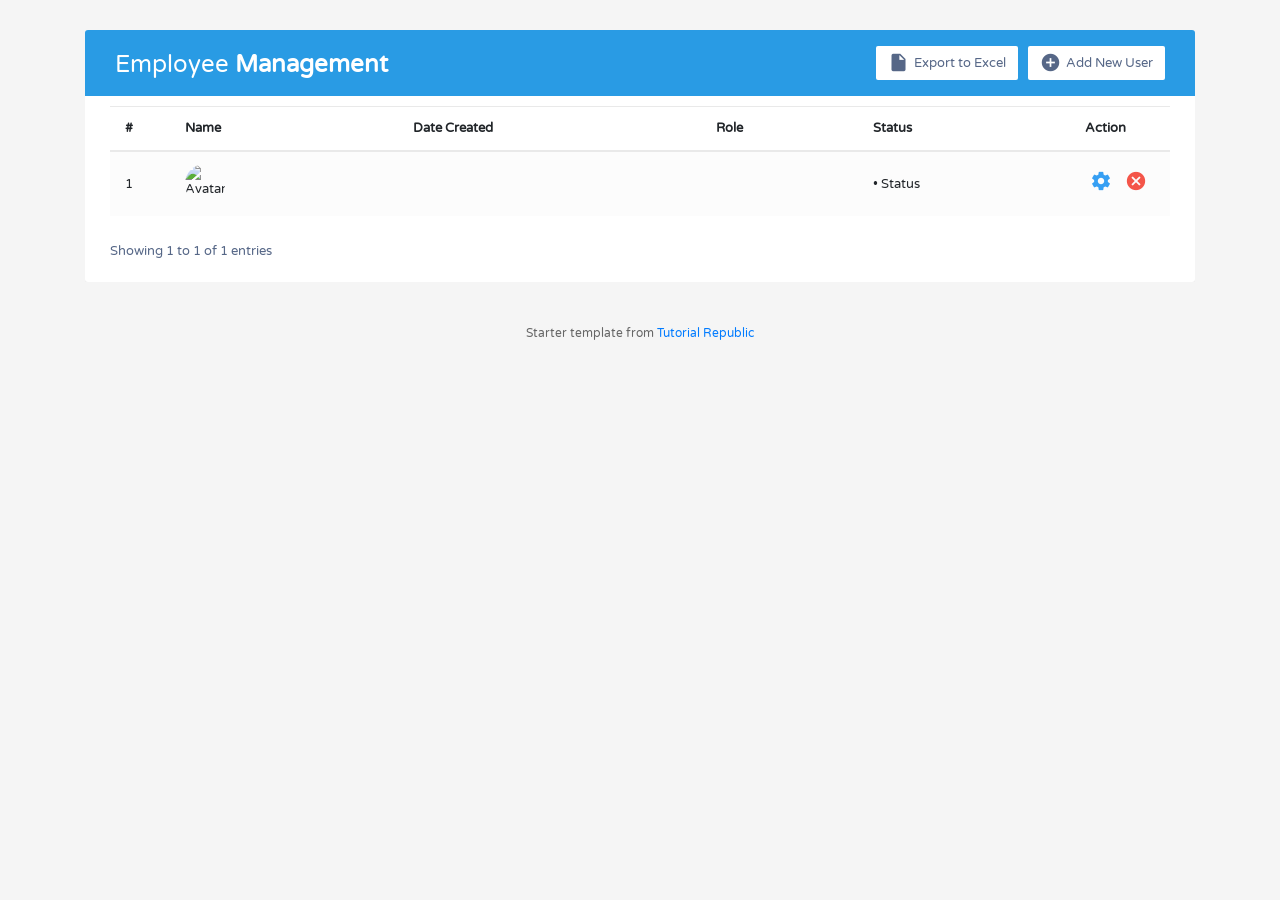
==== microservice/src/main/resources/templates/index.html @ d18785fe "Major update Improved template, expands fields and I/O, paging, error handling and excel export." ====
<!DOCTYPE html>
<html lang="en" xmlns:th="https://www.thymeleaf.org/">

<head>
    <meta charset="utf-8">
    <meta name="viewport" content="width=device-width, initial-scale=1, shrink-to-fit=no">
    <title>Bootstrap User Management Data Table</title>
    <link rel="stylesheet" href="https://fonts.googleapis.com/css?family=Roboto|Varela+Round">
    <link rel="stylesheet" href="https://stackpath.bootstrapcdn.com/bootstrap/4.5.0/css/bootstrap.min.css">
    <link rel="stylesheet" href="https://fonts.googleapis.com/icon?family=Material+Icons">
    <link rel="stylesheet" href="https://maxcdn.bootstrapcdn.com/font-awesome/4.7.0/css/font-awesome.min.css">
    <script src="https://code.jquery.com/jquery-3.5.1.min.js"></script>
    <script src="https://cdn.jsdelivr.net/npm/popper.js@1.16.0/dist/umd/popper.min.js"></script>
    <script src="https://stackpath.bootstrapcdn.com/bootstrap/4.5.0/js/bootstrap.min.js"></script>
    <style>
        body {
            color: #566787;
            background: #f5f5f5;
            font-family: 'Varela Round', sans-serif;
            font-size: 13px;
        }

        .table-responsive {
            margin: 30px 0;
        }

        .table-wrapper {
            min-width: 1000px;
            background: #fff;
            padding: 20px 25px;
            border-radius: 3px;
            box-shadow: 0 1px 1px rgba(0, 0, 0, .05);
        }

        .table-title {
            padding-bottom: 15px;
            background: #299be4;
            color: #fff;
            padding: 16px 30px;
            margin: -20px -25px 10px;
            border-radius: 3px 3px 0 0;
        }

        .table-title h2 {
            margin: 5px 0 0;
            font-size: 24px;
        }

        .table-title .btn {
            color: #566787;
            float: right;
            font-size: 13px;
            background: #fff;
            border: none;
            min-width: 50px;
            border-radius: 2px;
            border: none;
            outline: none !important;
            margin-left: 10px;
        }

        .table-title .btn:hover,
        .table-title .btn:focus {
            color: #566787;
            background: #f2f2f2;
        }

        .table-title .btn i {
            float: left;
            font-size: 21px;
            margin-right: 5px;
        }

        .table-title .btn span {
            float: left;
            margin-top: 2px;
        }

        table.table tr th,
        table.table tr td {
            border-color: #e9e9e9;
            padding: 12px 15px;
            vertical-align: middle;
        }

        table.table tr th:first-child {
            width: 60px;
        }

        table.table tr th:last-child {
            width: 100px;
        }

        table.table-striped tbody tr:nth-of-type(odd) {
            background-color: #fcfcfc;
        }

        table.table-striped.table-hover tbody tr:hover {
            background: #f5f5f5;
        }

        table.table th i {
            font-size: 13px;
            margin: 0 5px;
            cursor: pointer;
        }

        table.table td:last-child i {
            opacity: 0.9;
            font-size: 22px;
            margin: 0 5px;
        }

        table.table td a {
            font-weight: bold;
            color: #566787;
            display: inline-block;
            text-decoration: none;
        }

        table.table td a:hover {
            color: #2196F3;
        }

        table.table td a.settings {
            color: #2196F3;
        }

        table.table td a.delete {
            color: #F44336;
        }

        table.table td i {
            font-size: 19px;
        }

        table.table .avatar {
            border-radius: 50%;
            vertical-align: middle;
            margin-right: 10px;
        }

        /* Force avatar display to 40x40 while preserving aspect */
        table.table .avatar {
            width: 40px;
            height: 40px;
            object-fit: cover;
            display: inline-block;
        }

        .status {
            font-size: 30px;
            margin: 2px 2px 0 0;
            display: inline-block;
            vertical-align: middle;
            line-height: 10px;
        }

        .text-success {
            color: #10c469;
        }

        .text-info {
            color: #62c9e8;
        }

        .text-warning {
            color: #FFC107;
        }

        .text-danger {
            color: #ff5b5b;
        }

        .pagination {
            float: right;
            margin: 0 0 5px;
        }

        .pagination li a {
            border: none;
            font-size: 13px;
            min-width: 30px;
            min-height: 30px;
            color: #999;
            margin: 0 2px;
            line-height: 30px;
            border-radius: 2px !important;
            text-align: center;
            padding: 0 6px;
        }

        .pagination li a:hover {
            color: #666;
        }

        .pagination li.active a,
        .pagination li.active a.page-link {
            background: #03A9F4;
        }

        .pagination li.active a:hover {
            background: #0397d6;
        }

        .pagination li.disabled i {
            color: #ccc;
        }

        .pagination li i {
            font-size: 16px;
            padding-top: 6px
        }

        .hint-text {
            float: left;
            margin-top: 10px;
            font-size: 13px;
        }
    </style>
    <script>
        $(document).ready(function () {
            $('[data-toggle="tooltip"]').tooltip();
        });
    </script>
</head>

<body>
    <div class="container-xl">
        <div class="table-responsive">
            <div class="table-wrapper">
                <div class="table-title">
                    <div class="row">
                        <div class="col-sm-5">
                            <h2>Employee <b>Management</b></h2>
                        </div>
                        <div class="col-sm-7">
                            <a href="#" th:href="@{/addnew}" class="btn btn-secondary">
                                <i class="material-icons">&#xE147;</i>
                                <span>Add New User</span>
                            </a>
                            <a th:href="@{/export}" class="btn btn-secondary" target="_blank">
                                <i class="material-icons">&#xE24D;</i>
                                <span>Export to Excel</span>
                            </a>
                        </div>
                    </div>
                </div>
                <table class="table table-striped table-hover">
                    <thead>
                        <tr>
                            <th>#</th>
                            <th>Name</th>
                            <th>Date Created</th>
                            <th>Role</th>
                            <th>Status</th>
                            <th>Action</th>
                        </tr>
                    </thead>
                    <tbody>
                        <tr th:each="employee:${allemplist}">
                            <td th:text="${employee.id}">1</td>
                            <td>
                                  <img th:src="@{/avatar/{id}(id=${employee.id})}" class="avatar" alt="Avatar"
                                      th:attr="onerror=|this.onerror=null;this.src='https://ui-avatars.com/api/?name=${#strings.replace(employee.name,' ','+')}&size=40'|">
                                <a href="#" th:text="${employee.name}"></a>
                            </td>
                            <td><a th:text="${employee.createdDate}"></a></td>
                            <td><a th:text="${employee.role}"></a></td>
                            <td>
                                <span th:class="'status ' + (
                                    ${employee.status}=='Active' ? 'text-success' : (
                                    ${employee.status}=='Pending' ? 'text-warning' : (
                                    ${employee.status}=='Suspended' ? 'text-danger' : 'text-info')))">
                                    &bull;
                                </span>
                                <span th:text="${employee.status}">Status</span>
                            </td>
                            <td>
                                <a href="#" th:href="@{/showFormForUpdate/{id}(id=${employee.id})}" class="settings" title="Settings" data-toggle="tooltip">
                                    <i class="material-icons">&#xE8B8;</i>
                                </a>
                                <a href="#" th:href="@{/deleteEmployee/{id}(id=${employee.id})}" class="delete" title="Delete" data-toggle="tooltip">
                                    <i class="material-icons">&#xE5C9;</i>
                                </a>
                            </td>
                        </tr>
                        
                    </tbody>
                </table>
                <div class="clearfix">
                    <div class="hint-text"><span id="showingText">Showing 0 to 0 of 0 entries</span></div>
                    <ul class="pagination" id="pagination"></ul>
                </div>
            </div>
        </div>
    </div>
</body>

</html>

<footer style="text-align:center; padding:12px 0; font-size:12px; color:#666;">
    <div>
        Starter template from <a href="https://www.tutorialrepublic.com/snippets/preview.php?topic=bootstrap&file=user-management-data-table" target="_blank" rel="noopener">Tutorial Republic</a>
    </div>
</footer>

<script>
    (function($){
        $(function(){
            const pageSize = 10;
            const $rows = $('table.table tbody tr');
            const total = $rows.length;
            const totalPages = Math.max(1, Math.ceil(total / pageSize));

            function renderPagination(current){
                const $p = $('#pagination').empty();
                if(totalPages <= 1) return;

                const $prev = $('<li class="page-item"><a href="#" class="page-link">Previous</a></li>');
                if (current === 1) {
                    $prev.addClass('disabled');
                }
                $prev.on('click', function(e) {
                    e.preventDefault();
                    if (current > 1) {
                        renderPage(current - 1);
                    }
                });
                $p.append($prev);

                for (let i = 1; i <= totalPages; i++) {
                    const $li = $(`<li class="page-item ${i===current? 'active' : ''}"><a href="#" class="page-link">${i}</a></li>`);
                    (function(page) {
                        $li.on('click', function(e) {
                            e.preventDefault();
                            renderPage(page);
                        });
                    })(i);
                    $p.append($li);
                }

                const $next = $('<li class="page-item"><a href="#" class="page-link">Next</a></li>');
                if (current === totalPages) {
                    $next.addClass('disabled');
                }
                $next.on('click', function(e) {
                    e.preventDefault();
                    if (current < totalPages) {
                        renderPage(current + 1);
                    }
                });
                $p.append($next);
            }

            function renderPage(page){
                const start = (page - 1) * pageSize;
                const end = start + pageSize;
                $rows.hide().slice(start, end).show();
                let showingStart;
                if (total === 0) {
                    showingStart = 0;
                } else {
                    showingStart = start + 1;
                }
                const showingEnd = Math.min(end, total);
                $('#showingText').text(`Showing ${showingStart} to ${showingEnd} of ${total} entries`);
                renderPagination(page);
            }

            // initialize
            renderPage(1);
        });
    })(jQuery);
</script>
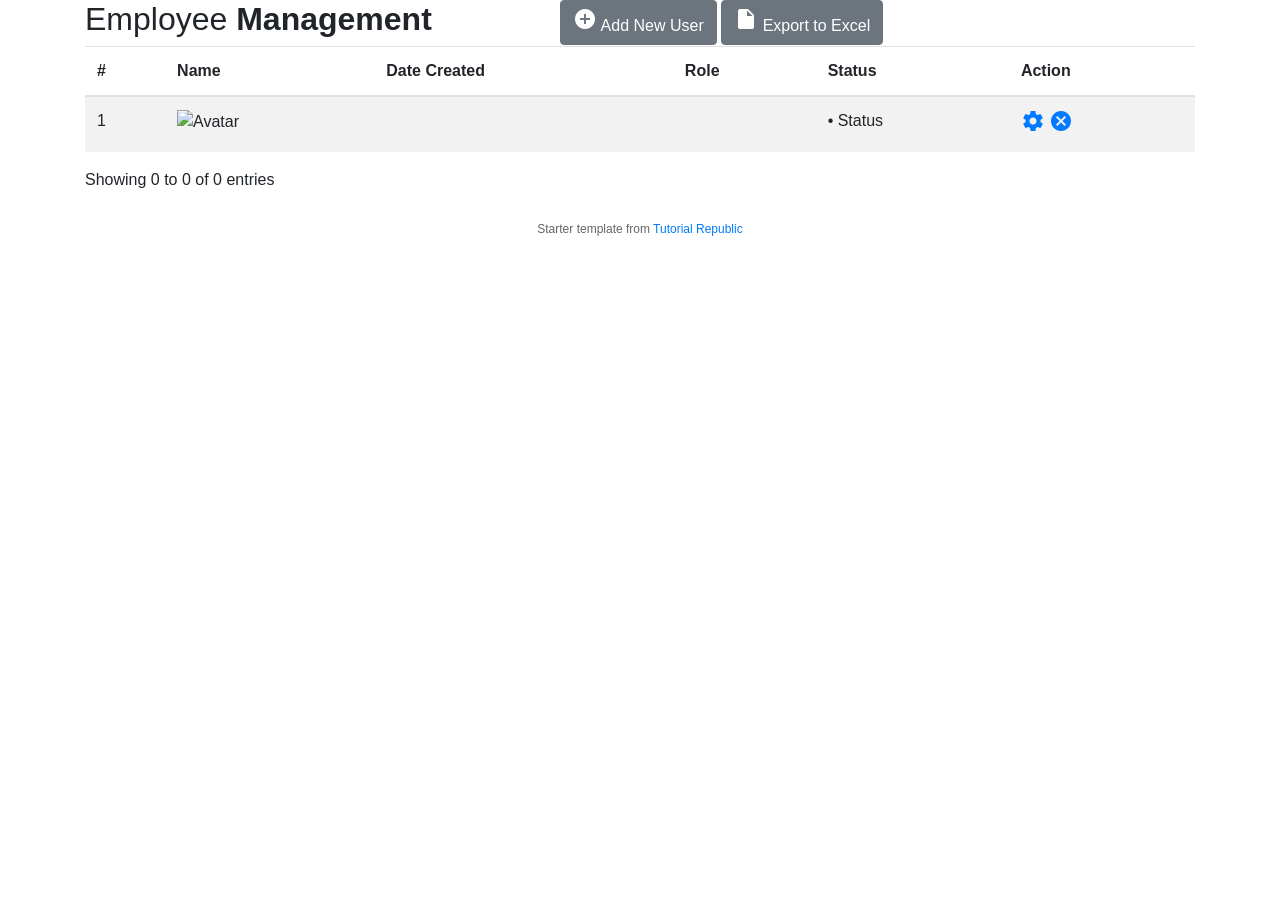
==== commit e877157c: "Delegate css & scripts" ====
--- a/microservice/src/main/resources/templates/index.html
+++ b/microservice/src/main/resources/templates/index.html
@@ -12,217 +12,8 @@
     <script src="https://code.jquery.com/jquery-3.5.1.min.js"></script>
     <script src="https://cdn.jsdelivr.net/npm/popper.js@1.16.0/dist/umd/popper.min.js"></script>
     <script src="https://stackpath.bootstrapcdn.com/bootstrap/4.5.0/js/bootstrap.min.js"></script>
-    <style>
-        body {
-            color: #566787;
-            background: #f5f5f5;
-            font-family: 'Varela Round', sans-serif;
-            font-size: 13px;
-        }
+    <link rel="stylesheet" th:href="@{/css/style.css}" href="/css/style.css" type="text/css">
 
-        .table-responsive {
-            margin: 30px 0;
-        }
-
-        .table-wrapper {
-            min-width: 1000px;
-            background: #fff;
-            padding: 20px 25px;
-            border-radius: 3px;
-            box-shadow: 0 1px 1px rgba(0, 0, 0, .05);
-        }
-
-        .table-title {
-            padding-bottom: 15px;
-            background: #299be4;
-            color: #fff;
-            padding: 16px 30px;
-            margin: -20px -25px 10px;
-            border-radius: 3px 3px 0 0;
-        }
-
-        .table-title h2 {
-            margin: 5px 0 0;
-            font-size: 24px;
-        }
-
-        .table-title .btn {
-            color: #566787;
-            float: right;
-            font-size: 13px;
-            background: #fff;
-            border: none;
-            min-width: 50px;
-            border-radius: 2px;
-            border: none;
-            outline: none !important;
-            margin-left: 10px;
-        }
-
-        .table-title .btn:hover,
-        .table-title .btn:focus {
-            color: #566787;
-            background: #f2f2f2;
-        }
-
-        .table-title .btn i {
-            float: left;
-            font-size: 21px;
-            margin-right: 5px;
-        }
-
-        .table-title .btn span {
-            float: left;
-            margin-top: 2px;
-        }
-
-        table.table tr th,
-        table.table tr td {
-            border-color: #e9e9e9;
-            padding: 12px 15px;
-            vertical-align: middle;
-        }
-
-        table.table tr th:first-child {
-            width: 60px;
-        }
-
-        table.table tr th:last-child {
-            width: 100px;
-        }
-
-        table.table-striped tbody tr:nth-of-type(odd) {
-            background-color: #fcfcfc;
-        }
-
-        table.table-striped.table-hover tbody tr:hover {
-            background: #f5f5f5;
-        }
-
-        table.table th i {
-            font-size: 13px;
-            margin: 0 5px;
-            cursor: pointer;
-        }
-
-        table.table td:last-child i {
-            opacity: 0.9;
-            font-size: 22px;
-            margin: 0 5px;
-        }
-
-        table.table td a {
-            font-weight: bold;
-            color: #566787;
-            display: inline-block;
-            text-decoration: none;
-        }
-
-        table.table td a:hover {
-            color: #2196F3;
-        }
-
-        table.table td a.settings {
-            color: #2196F3;
-        }
-
-        table.table td a.delete {
-            color: #F44336;
-        }
-
-        table.table td i {
-            font-size: 19px;
-        }
-
-        table.table .avatar {
-            border-radius: 50%;
-            vertical-align: middle;
-            margin-right: 10px;
-        }
-
-        /* Force avatar display to 40x40 while preserving aspect */
-        table.table .avatar {
-            width: 40px;
-            height: 40px;
-            object-fit: cover;
-            display: inline-block;
-        }
-
-        .status {
-            font-size: 30px;
-            margin: 2px 2px 0 0;
-            display: inline-block;
-            vertical-align: middle;
-            line-height: 10px;
-        }
-
-        .text-success {
-            color: #10c469;
-        }
-
-        .text-info {
-            color: #62c9e8;
-        }
-
-        .text-warning {
-            color: #FFC107;
-        }
-
-        .text-danger {
-            color: #ff5b5b;
-        }
-
-        .pagination {
-            float: right;
-            margin: 0 0 5px;
-        }
-
-        .pagination li a {
-            border: none;
-            font-size: 13px;
-            min-width: 30px;
-            min-height: 30px;
-            color: #999;
-            margin: 0 2px;
-            line-height: 30px;
-            border-radius: 2px !important;
-            text-align: center;
-            padding: 0 6px;
-        }
-
-        .pagination li a:hover {
-            color: #666;
-        }
-
-        .pagination li.active a,
-        .pagination li.active a.page-link {
-            background: #03A9F4;
-        }
-
-        .pagination li.active a:hover {
-            background: #0397d6;
-        }
-
-        .pagination li.disabled i {
-            color: #ccc;
-        }
-
-        .pagination li i {
-            font-size: 16px;
-            padding-top: 6px
-        }
-
-        .hint-text {
-            float: left;
-            margin-top: 10px;
-            font-size: 13px;
-        }
-    </style>
-    <script>
-        $(document).ready(function () {
-            $('[data-toggle="tooltip"]').tooltip();
-        });
-    </script>
 </head>
 
 <body>
@@ -261,8 +52,8 @@
                         <tr th:each="employee:${allemplist}">
                             <td th:text="${employee.id}">1</td>
                             <td>
-                                  <img th:src="@{/avatar/{id}(id=${employee.id})}" class="avatar" alt="Avatar"
-                                      th:attr="onerror=|this.onerror=null;this.src='https://ui-avatars.com/api/?name=${#strings.replace(employee.name,' ','+')}&size=40'|">
+                                <img th:src="@{/avatar/{id}(id=${employee.id})}" class="avatar" alt="Avatar"
+                                    th:attr="onerror=|this.onerror=null;this.src='https://ui-avatars.com/api/?name=${#strings.replace(employee.name,' ','+')}&size=40'|">
                                 <a href="#" th:text="${employee.name}"></a>
                             </td>
                             <td><a th:text="${employee.createdDate}"></a></td>
@@ -277,15 +68,17 @@
                                 <span th:text="${employee.status}">Status</span>
                             </td>
                             <td>
-                                <a href="#" th:href="@{/showFormForUpdate/{id}(id=${employee.id})}" class="settings" title="Settings" data-toggle="tooltip">
+                                <a href="#" th:href="@{/showFormForUpdate/{id}(id=${employee.id})}" class="settings"
+                                    title="Settings" data-toggle="tooltip">
                                     <i class="material-icons">&#xE8B8;</i>
                                 </a>
-                                <a href="#" th:href="@{/deleteEmployee/{id}(id=${employee.id})}" class="delete" title="Delete" data-toggle="tooltip">
+                                <a href="#" th:href="@{/deleteEmployee/{id}(id=${employee.id})}" class="delete"
+                                    title="Delete" data-toggle="tooltip">
                                     <i class="material-icons">&#xE5C9;</i>
                                 </a>
                             </td>
                         </tr>
-                        
+
                     </tbody>
                 </table>
                 <div class="clearfix">
@@ -296,80 +89,13 @@
         </div>
     </div>
 </body>
-
-</html>
-
 <footer style="text-align:center; padding:12px 0; font-size:12px; color:#666;">
     <div>
-        Starter template from <a href="https://www.tutorialrepublic.com/snippets/preview.php?topic=bootstrap&file=user-management-data-table" target="_blank" rel="noopener">Tutorial Republic</a>
+        Starter template from <a
+            href="https://www.tutorialrepublic.com/snippets/preview.php?topic=bootstrap&file=user-management-data-table"
+            target="_blank" rel="noopener">Tutorial Republic</a>
     </div>
 </footer>
+<script th:src="@{/js/script.js}" src="/js/script.js"></script>
 
-<script>
-    (function($){
-        $(function(){
-            const pageSize = 10;
-            const $rows = $('table.table tbody tr');
-            const total = $rows.length;
-            const totalPages = Math.max(1, Math.ceil(total / pageSize));
-
-            function renderPagination(current){
-                const $p = $('#pagination').empty();
-                if(totalPages <= 1) return;
-
-                const $prev = $('<li class="page-item"><a href="#" class="page-link">Previous</a></li>');
-                if (current === 1) {
-                    $prev.addClass('disabled');
-                }
-                $prev.on('click', function(e) {
-                    e.preventDefault();
-                    if (current > 1) {
-                        renderPage(current - 1);
-                    }
-                });
-                $p.append($prev);
-
-                for (let i = 1; i <= totalPages; i++) {
-                    const $li = $(`<li class="page-item ${i===current? 'active' : ''}"><a href="#" class="page-link">${i}</a></li>`);
-                    (function(page) {
-                        $li.on('click', function(e) {
-                            e.preventDefault();
-                            renderPage(page);
-                        });
-                    })(i);
-                    $p.append($li);
-                }
-
-                const $next = $('<li class="page-item"><a href="#" class="page-link">Next</a></li>');
-                if (current === totalPages) {
-                    $next.addClass('disabled');
-                }
-                $next.on('click', function(e) {
-                    e.preventDefault();
-                    if (current < totalPages) {
-                        renderPage(current + 1);
-                    }
-                });
-                $p.append($next);
-            }
-
-            function renderPage(page){
-                const start = (page - 1) * pageSize;
-                const end = start + pageSize;
-                $rows.hide().slice(start, end).show();
-                let showingStart;
-                if (total === 0) {
-                    showingStart = 0;
-                } else {
-                    showingStart = start + 1;
-                }
-                const showingEnd = Math.min(end, total);
-                $('#showingText').text(`Showing ${showingStart} to ${showingEnd} of ${total} entries`);
-                renderPagination(page);
-            }
-
-            // initialize
-            renderPage(1);
-        });
-    })(jQuery);
-</script>+</html>
